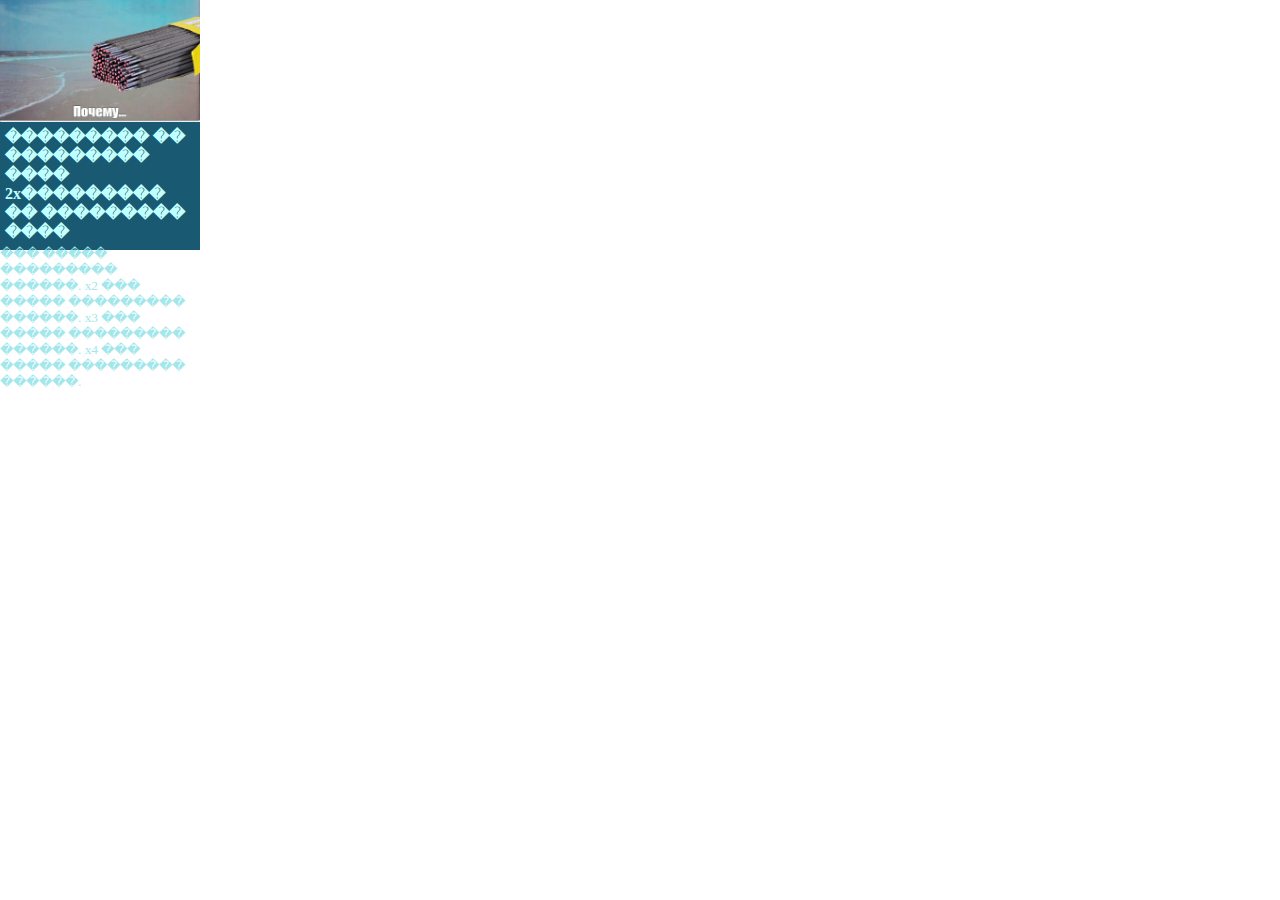
==== othersites/banner.html @ caa6ba67 "add html files for debug" ====
<head>
    <style>
        #background {
            width: 200px;
            height: 250px;
            background: #195a72;
        }
        #h5text {
            color: #c2ffff;
            margin: 5px;
        }
        #smalltext {
            color: #a2e7eb;
        }
        hr, body, #smalltext, img {
            margin: 0px;
        }
        img{
            max-height: 100%;
            max-width: 100%;
        }
    </style>
</head>
<body>
    <div id="background">
        <img src="htmlresources/header.png" alt="header.png"/>
        <hr/>
        <h4 id="h5text">��������� �� ��������� ���� 2x��������� �� ��������� ����</h4>
        <small id="smalltext">��� ����� ��������� ������. x2 ��� ����� ��������� ������. x3 ��� ����� ��������� ������. x4 ��� ����� ��������� ������.</small>
    </div>
</body>
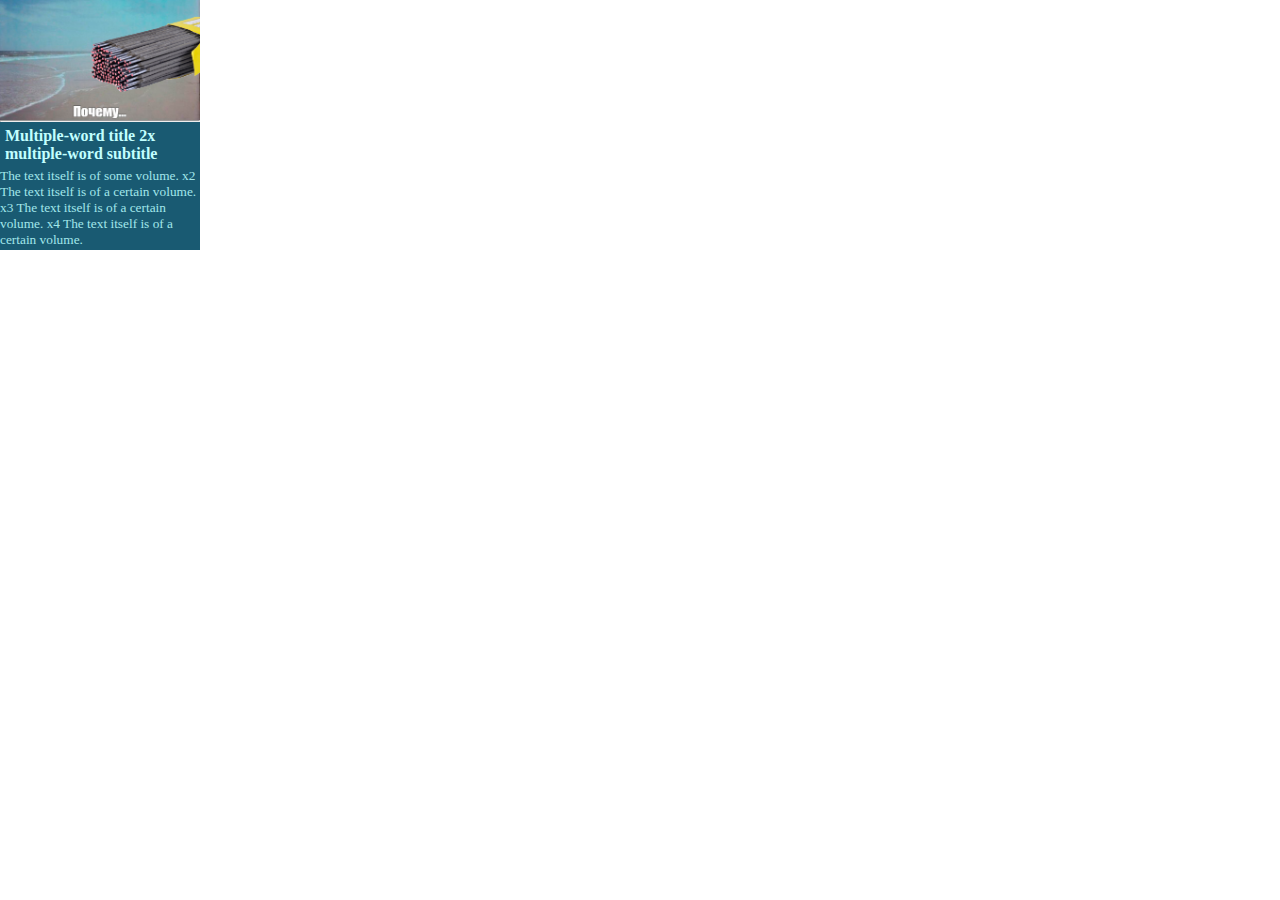
==== commit ce1f9de5: "Update banner.html" ====
--- a/othersites/banner.html
+++ b/othersites/banner.html
@@ -25,7 +25,7 @@
     <div id="background">
         <img src="htmlresources/header.png" alt="header.png"/>
         <hr/>
-        <h4 id="h5text">��������� �� ��������� ���� 2x��������� �� ��������� ����</h4>
-        <small id="smalltext">��� ����� ��������� ������. x2 ��� ����� ��������� ������. x3 ��� ����� ��������� ������. x4 ��� ����� ��������� ������.</small>
+        <h4 id="h5text">Multiple-word title 2x multiple-word subtitle</h4>
+        <small id="smalltext">The text itself is of some volume. x2 The text itself is of a certain volume. x3 The text itself is of a certain volume. x4 The text itself is of a certain volume.</small>
     </div>
 </body>
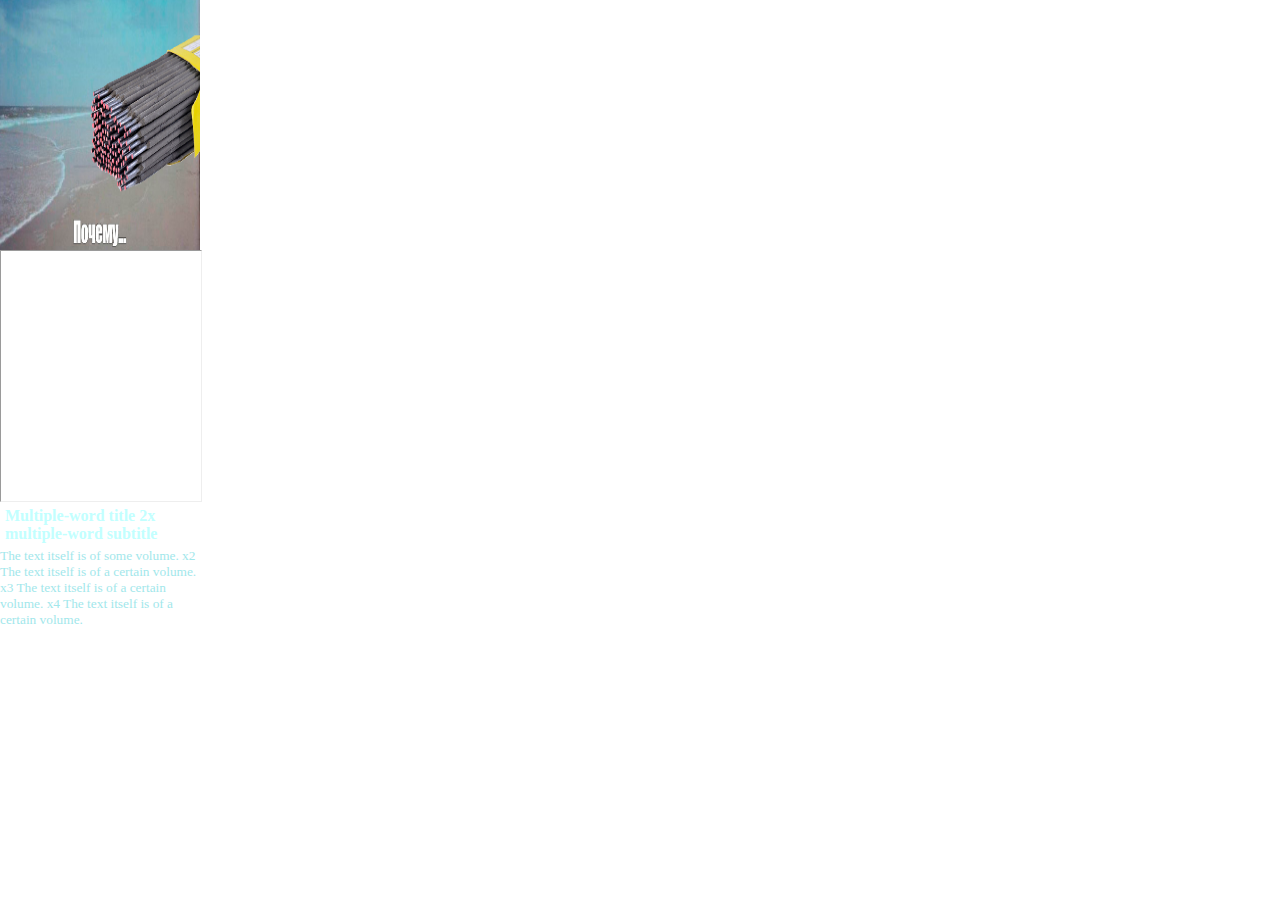
==== commit 24c3bb32: "Update banner.html" ====
--- a/othersites/banner.html
+++ b/othersites/banner.html
@@ -14,10 +14,8 @@
         }
         hr, body, #smalltext, img {
             margin: 0px;
-        }
-        img{
-            max-height: 100%;
-            max-width: 100%;
+            height: 100%;
+            width: 100%;
         }
     </style>
 </head>
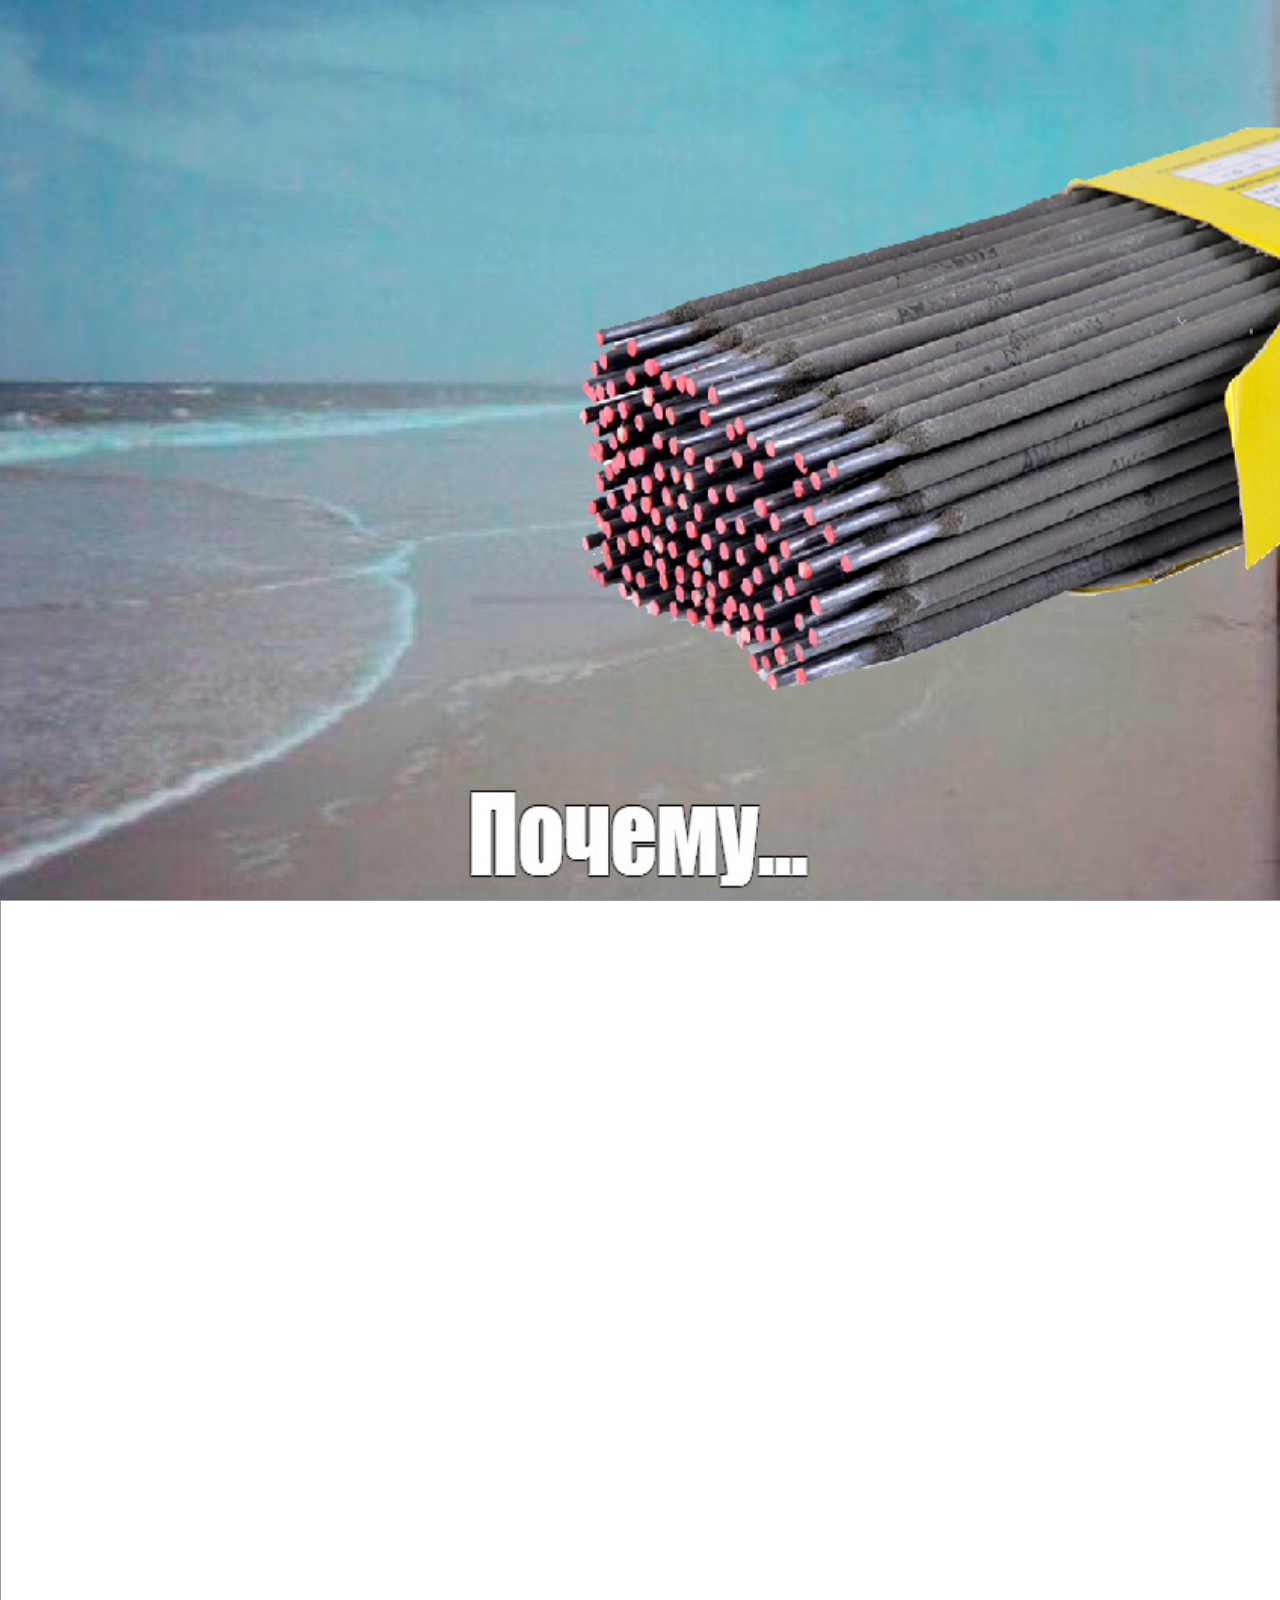
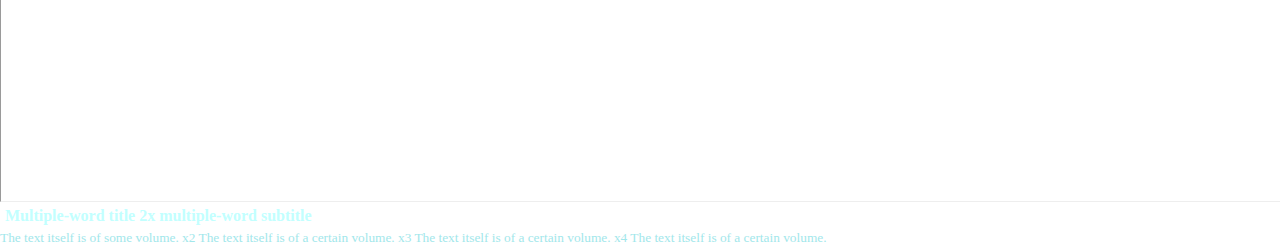
==== commit 617f3b3e: "Update banner.html" ====
--- a/othersites/banner.html
+++ b/othersites/banner.html
@@ -1,8 +1,6 @@
 <head>
     <style>
         #background {
-            width: 200px;
-            height: 250px;
             background: #195a72;
         }
         #h5text {
@@ -17,6 +15,10 @@
             height: 100%;
             width: 100%;
         }
+        img, #background{
+           height: 100%;
+            width: 100%;
+        }
     </style>
 </head>
 <body>
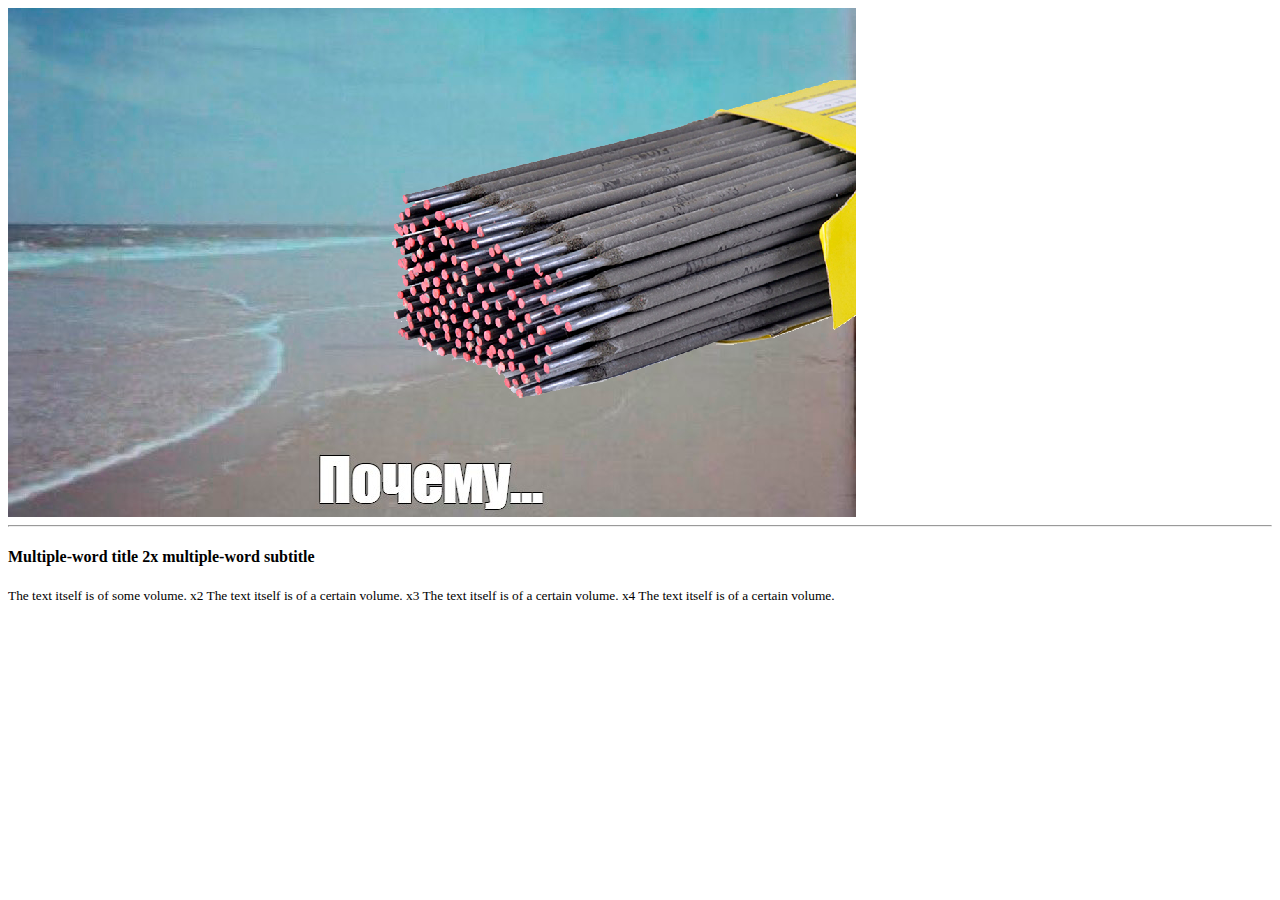
==== commit 947c6122: "Update banner.html" ====
--- a/othersites/banner.html
+++ b/othersites/banner.html
@@ -1,26 +1,3 @@
-<head>
-    <style>
-        #background {
-            background: #195a72;
-        }
-        #h5text {
-            color: #c2ffff;
-            margin: 5px;
-        }
-        #smalltext {
-            color: #a2e7eb;
-        }
-        hr, body, #smalltext, img {
-            margin: 0px;
-            height: 100%;
-            width: 100%;
-        }
-        img, #background{
-           height: 100%;
-            width: 100%;
-        }
-    </style>
-</head>
 <body>
     <div id="background">
         <img src="htmlresources/header.png" alt="header.png"/>
